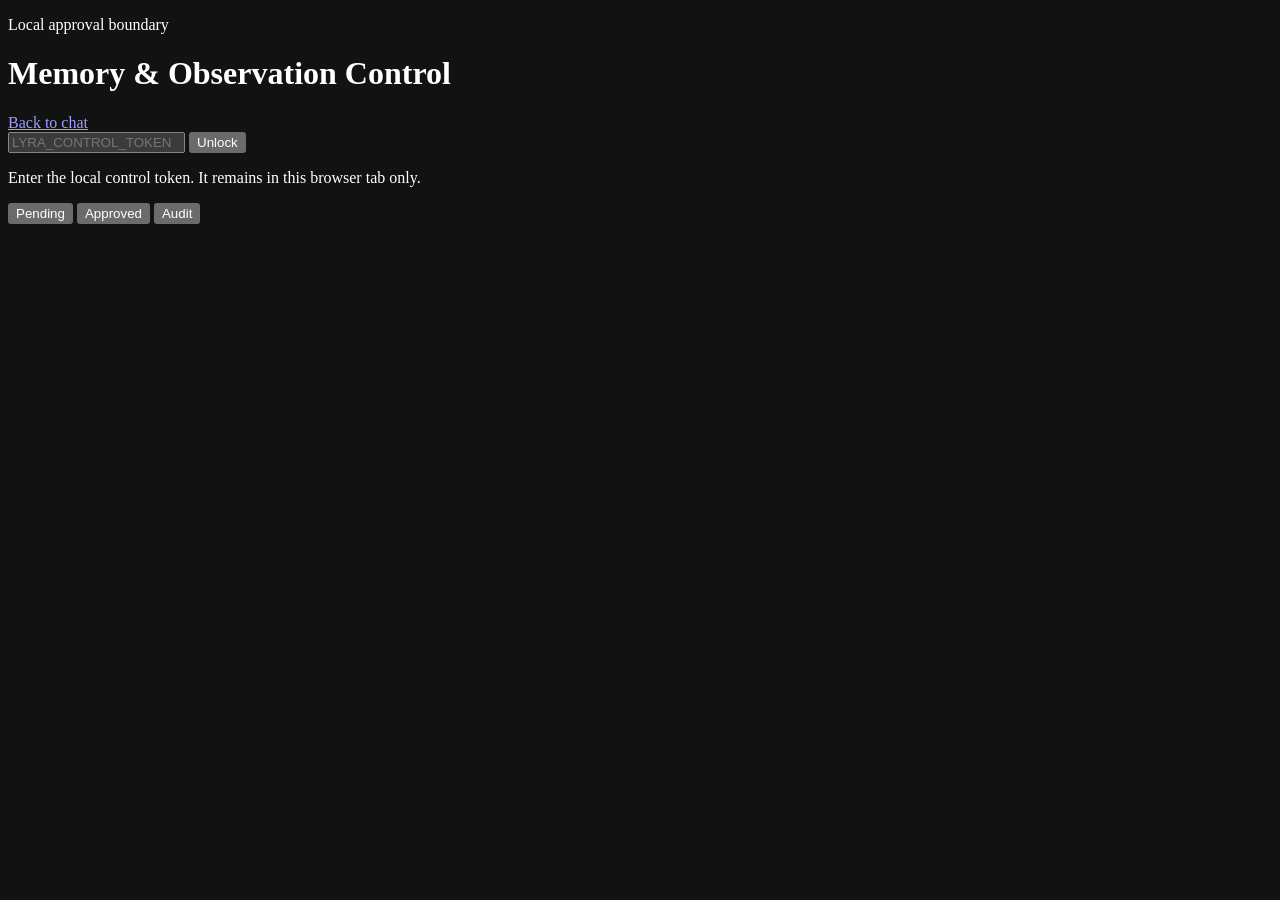
==== lyra/web_static/control.html @ 681d5d28 "W6.1: add memory and observation control center" ====
<!doctype html>
<html lang="en">
  <head>
    <meta charset="utf-8">
    <meta name="viewport" content="width=device-width, initial-scale=1">
    <meta name="color-scheme" content="dark">
    <title>Lyra — Memory Control</title>
    <link rel="stylesheet" href="/app.css">
  </head>
  <body>
    <main class="control-shell">
      <div class="control-header">
        <div>
          <p class="eyebrow">Local approval boundary</p>
          <h1>Memory &amp; Observation Control</h1>
        </div>
        <a href="/">Back to chat</a>
      </div>
      <section class="token-panel">
        <input id="control-token" type="password" autocomplete="off" placeholder="LYRA_CONTROL_TOKEN">
        <button id="connect-control" type="button">Unlock</button>
      </section>
      <p id="control-status" class="proposal-meta">Enter the local control token. It remains in this browser tab only.</p>
      <div class="control-tabs">
        <button type="button" data-view="pending">Pending</button>
        <button type="button" data-view="approved">Approved</button>
        <button type="button" data-view="audit">Audit</button>
      </div>
      <section id="control-list" aria-live="polite"></section>
    </main>
    <script src="/control.js" defer></script>
  </body>
</html>
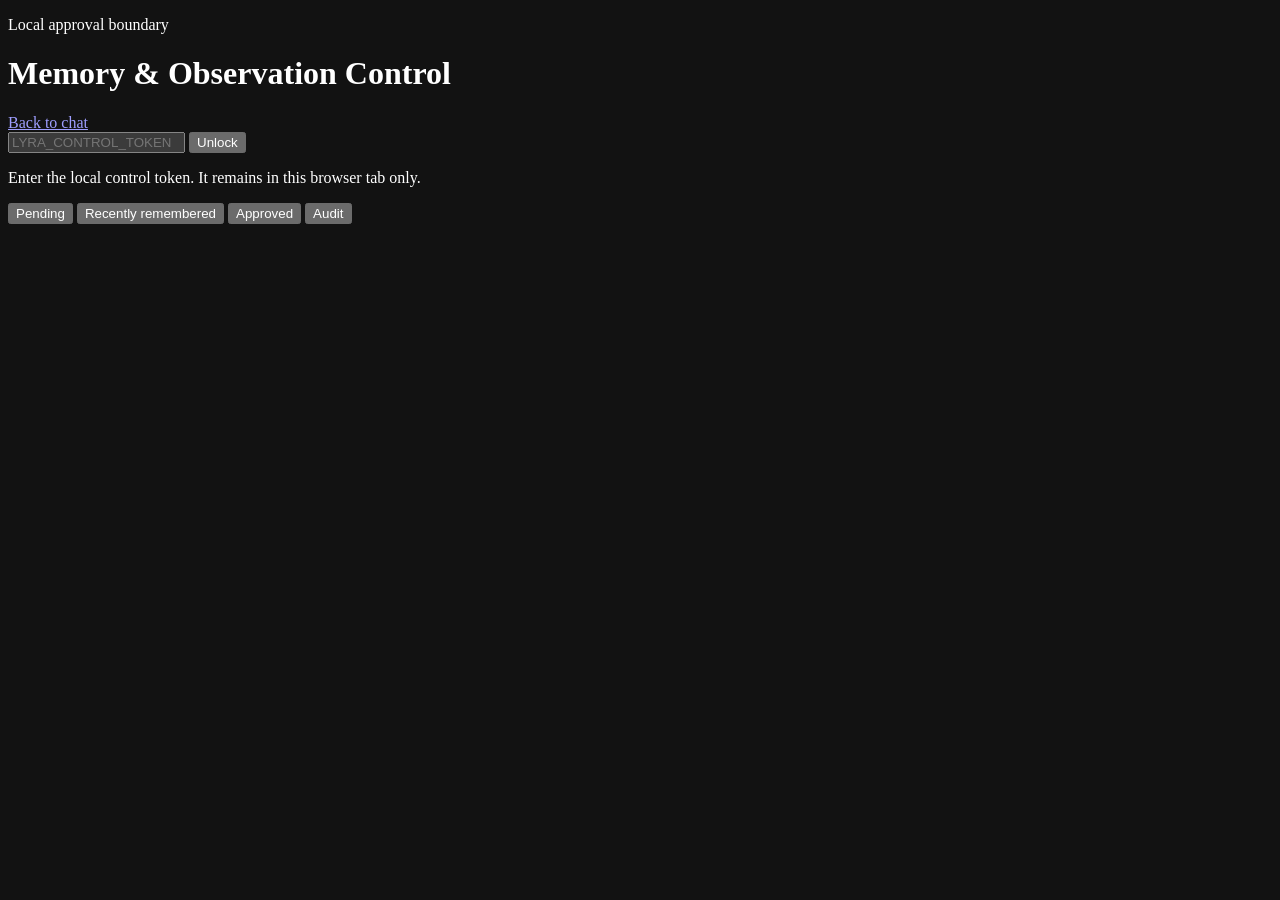
==== commit f6da30d5: "W6.1a: add natural segmented memory policy" ====
--- a/lyra/web_static/control.html
+++ b/lyra/web_static/control.html
@@ -23,6 +23,7 @@
       <p id="control-status" class="proposal-meta">Enter the local control token. It remains in this browser tab only.</p>
       <div class="control-tabs">
         <button type="button" data-view="pending">Pending</button>
+        <button type="button" data-view="recent">Recently remembered</button>
         <button type="button" data-view="approved">Approved</button>
         <button type="button" data-view="audit">Audit</button>
       </div>
